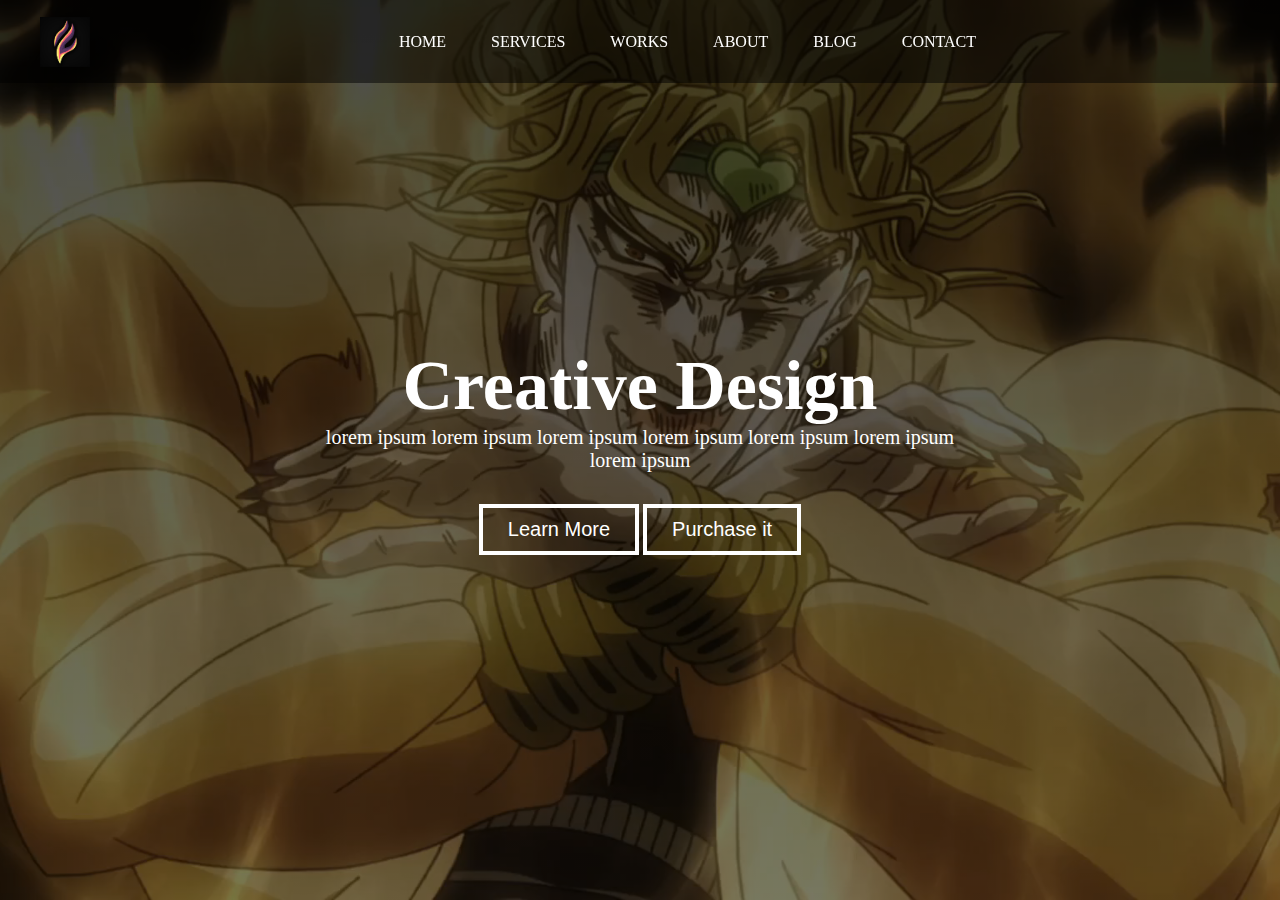
==== header/index.html @ 7c340ead "Проба" ====
<!DOCTYPE html>
<html>
<head>
	<title></title>
	<link rel="stylesheet" type="text/css" href="main.css">
	<link rel="stylesheet" href="https://use.fontawesome.com/releases/v5.6.3/css/all.css"
        integrity="sha384-UHRtZLI+pbxtHCWp1t77Bi1L4ZtiqrqD80Kn4Z8NTSRyMA2Fd33n5dQ8lWUE00s/" crossorigin="anonymous">
</head>
<body>
	<nav>
			<div class="logo">
				<img src="logo.png" alt="logo">

			</div>
			
				<ul class="menu">
					<li>Home</li>
					<li>Services</li>
					<li>Works</li>
					<li>About</li>
					<li>Blog</li>
					<li>Contact</li>


				</ul>

			
			<div class="socials">
				<i class="fab fa-instagram"></i>
				<i class="fab fa-facebook-square"></i>
				<i class="fab fa-twitter-square"></i>

			</div>

		</nav>
	<header>
		



		<div class="center-text">
			<h1>Creative Design</h1>
			<p> lorem ipsum lorem ipsum lorem ipsum lorem ipsum lorem ipsum lorem ipsum lorem ipsum</p>
			<div class="buttons">
				<button>Learn More</button>
				<button>Purchase it</button>

			</div>
		</div>

	</header>


</body>
</html>
---- header/main.css ----
* {
  padding: 0;
  margin: 0;
  box-sizing: border-box;
}

header {
  background-image: linear-gradient(to bottom, rgba(0, 0, 0, 0.7), rgba(0, 0, 0, 0.53)), url("zawarudo.png");
  height: 100vh;
  width: 100%;
  background-size: cover;
  background-position: center;
  display: flex;
  justify-content: center;
  align-items: center;
}

.center-text {
  width: 50%;
  text-align: center;
  color: white;
}
.center-text h1 {
  font-size: 70px;
}
.center-text p {
  font-size: 20px;
}
.center-text button {
  margin-top: 5%;
  padding: 10px 25px;
  border: 4px solid white;
  background: transparent;
  color: white;
  font-size: 20px;
  outline: 0;
  cursor: pointer;
}
.center-text button:hover {
  background: white;
  color: black;
  transition: 0.5s;
}

nav {
  color: white;
  background: rgba(0, 0, 0, 0.5);
  position: fixed;
  width: 100%;
  display: flex;
  justify-content: space-between;
  padding: 12px 40px;
  align-items: center;
}
nav .menu {
  display: flex;
}
nav li {
  margin-left: 45px;
  list-style: none;
  text-transform: uppercase;
}
nav img {
  height: 100%;
  width: 100%;
}
nav .logo {
  flex-basis: 50px;
  padding-top: 5px;
}

/*# sourceMappingURL=main.css.map */
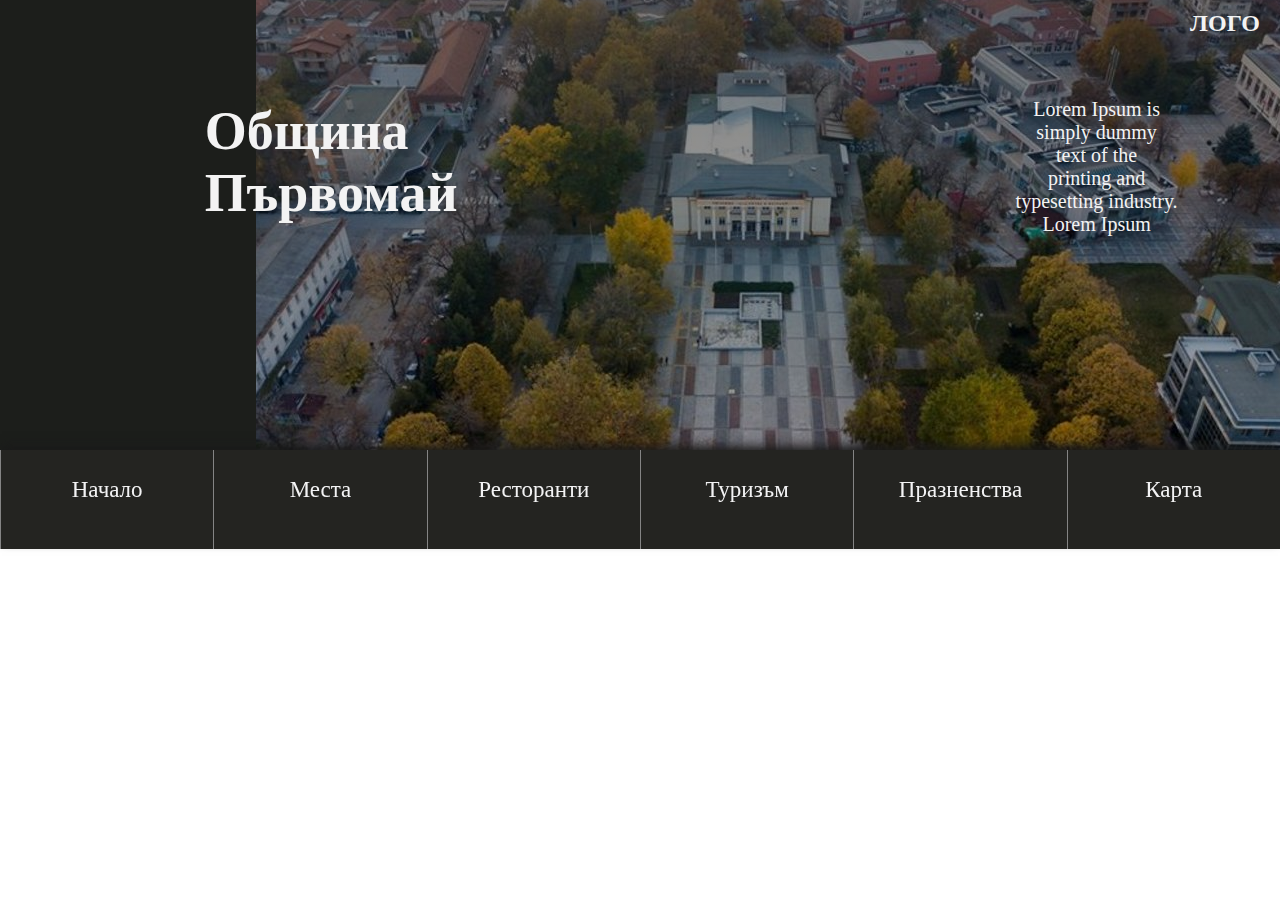
==== commit 8d5fe55c: "Header" ====
--- a/header/index.html
+++ b/header/index.html
@@ -6,50 +6,27 @@
 	<link rel="stylesheet" href="https://use.fontawesome.com/releases/v5.6.3/css/all.css"
         integrity="sha384-UHRtZLI+pbxtHCWp1t77Bi1L4ZtiqrqD80Kn4Z8NTSRyMA2Fd33n5dQ8lWUE00s/" crossorigin="anonymous">
 </head>
-<body>
-	<nav>
-			<div class="logo">
-				<img src="logo.png" alt="logo">
 
-			</div>
-			
-				<ul class="menu">
-					<li>Home</li>
-					<li>Services</li>
-					<li>Works</li>
-					<li>About</li>
-					<li>Blog</li>
-					<li>Contact</li>
+<header>
+
+	<div class="grey-box">
+			<h1>Община Първомай</h1>
+	</div>
+	<div class="header-img">
+		<h2>ЛОГО</h2>
+		<p>Lorem Ipsum is<br> simply dummy<br> text of the<br> printing and<br> typesetting industry.<br> Lorem Ipsum</p>
+	</div>
 
 
+</header>
+
+	<nav>
+				<ul class="menu">
+					<li><a href=""><p>Начало</p></a></li>
+					<li><a href=""><p>Места</p></a></li>
+					<li><a href=""><p>Ресторанти</p></a></li>
+					<li><a href=""><p>Туризъм</p></a></li>
+					<li><a href=""><p>Празненства</p></a></li>
+					<li><a href=""><p>Карта</p></a></li>
 				</ul>
-
-			
-			<div class="socials">
-				<i class="fab fa-instagram"></i>
-				<i class="fab fa-facebook-square"></i>
-				<i class="fab fa-twitter-square"></i>
-
-			</div>
-
-		</nav>
-	<header>
-		
-
-
-
-		<div class="center-text">
-			<h1>Creative Design</h1>
-			<p> lorem ipsum lorem ipsum lorem ipsum lorem ipsum lorem ipsum lorem ipsum lorem ipsum</p>
-			<div class="buttons">
-				<button>Learn More</button>
-				<button>Purchase it</button>
-
-			</div>
-		</div>
-
-	</header>
-
-
-</body>
-</html>+		</nav>--- a/header/main.css
+++ b/header/main.css
@@ -5,68 +5,72 @@
 }
 
 header {
-  background-image: linear-gradient(to bottom, rgba(0, 0, 0, 0.7), rgba(0, 0, 0, 0.53)), url("zawarudo.png");
-  height: 100vh;
+  height: 50vh;
   width: 100%;
-  background-size: cover;
+  display: flex;
+}
+header .grey-box {
+  height: 100%;
+  width: 20%;
+  background: #1c1e1b;
+}
+header .grey-box h1 {
+  color: #f3f3f3;
+  font-size: 54px;
+  padding: 39% 80%;
+  position: relative;
+}
+header .header-img {
+  background-image: linear-gradient(to bottom, rgba(0, 0, 0, 0.5), rgba(0, 0, 0, 0.3)), url("images/Purvomay.jpg");
+  height: 100%;
+  width: 80%;
   background-position: center;
+}
+header .header-img h2 {
+  text-align: right;
+  color: #f3f3f3;
+  margin: 10px 20px 0px 0px;
+}
+header .header-img p {
+  font-size: 20px;
+  color: #f3f3f3;
   display: flex;
-  justify-content: center;
-  align-items: center;
-}
-
-.center-text {
-  width: 50%;
+  justify-content: flex-end;
   text-align: center;
-  color: white;
-}
-.center-text h1 {
-  font-size: 70px;
-}
-.center-text p {
-  font-size: 20px;
-}
-.center-text button {
-  margin-top: 5%;
-  padding: 10px 25px;
-  border: 4px solid white;
-  background: transparent;
-  color: white;
-  font-size: 20px;
-  outline: 0;
-  cursor: pointer;
-}
-.center-text button:hover {
-  background: white;
-  color: black;
-  transition: 0.5s;
+  width: 100%;
+  margin: 6% 0% 0% -10%;
 }
 
 nav {
   color: white;
-  background: rgba(0, 0, 0, 0.5);
+  background: #242421;
   position: fixed;
   width: 100%;
-  display: flex;
-  justify-content: space-between;
-  padding: 12px 40px;
-  align-items: center;
+  height: 11vh;
+  box-shadow: 0 -6px 10px -2px #1a1a1a;
 }
 nav .menu {
   display: flex;
+  height: 100%;
+}
+nav p {
+  margin-top: 27px;
+  font-size: 23px;
 }
 nav li {
-  margin-left: 45px;
   list-style: none;
-  text-transform: uppercase;
+  color: #f3f3f4;
+  width: 18%;
+  text-align: center;
+  border-left: 1px solid #848484;
 }
-nav img {
-  height: 100%;
-  width: 100%;
+nav li:hover {
+  background: #049c64;
+  transition: 0.5s;
 }
-nav .logo {
-  flex-basis: 50px;
-  padding-top: 5px;
+nav li a {
+  text-decoration: none;
+  color: #f3f3f4;
 }
 
 /*# sourceMappingURL=main.css.map */
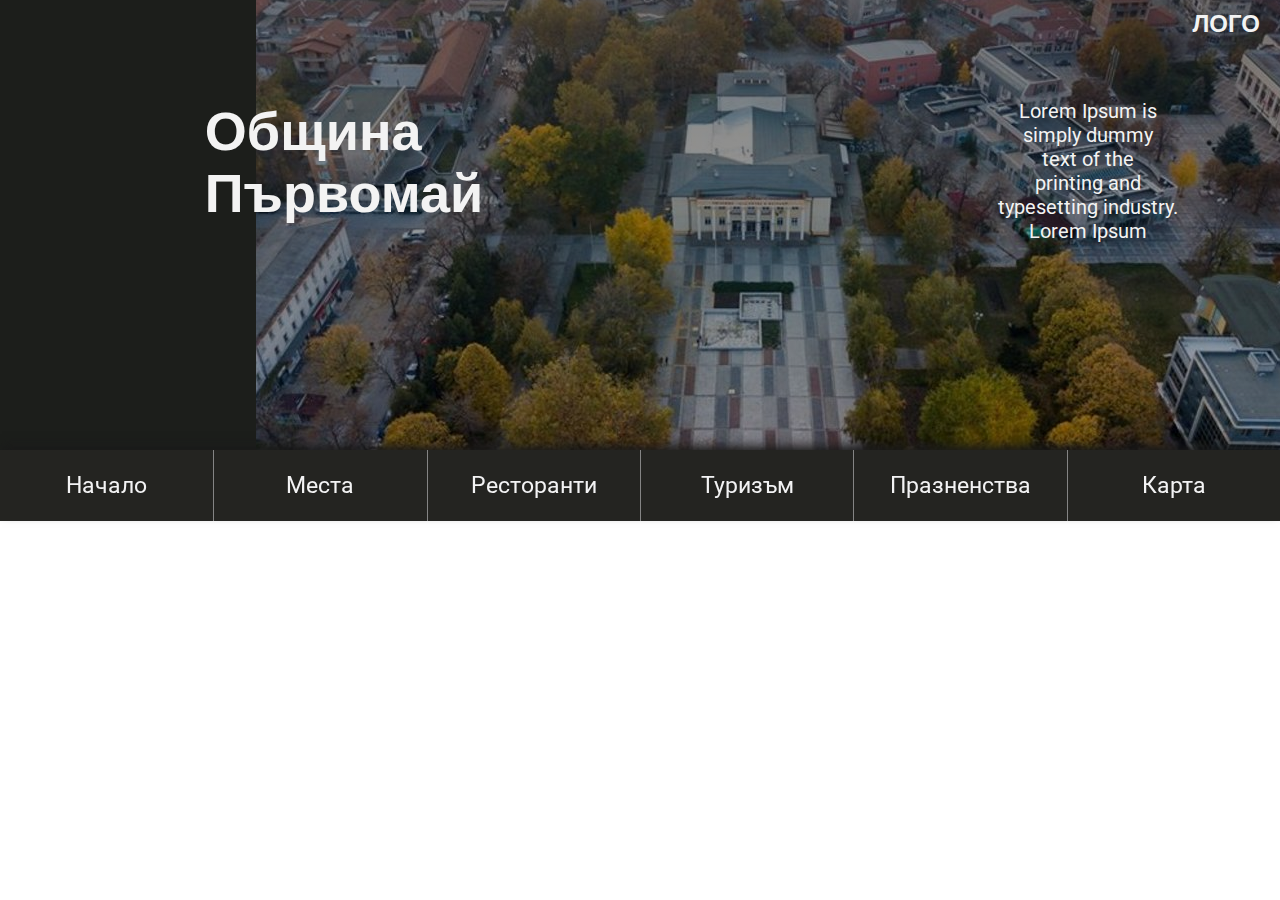
==== commit 2865489b: "Променен хедър" ====
--- a/header/index.html
+++ b/header/index.html
@@ -1,32 +1,54 @@
 <!DOCTYPE html>
 <html>
-<head>
-	<title></title>
-	<link rel="stylesheet" type="text/css" href="main.css">
-	<link rel="stylesheet" href="https://use.fontawesome.com/releases/v5.6.3/css/all.css"
-        integrity="sha384-UHRtZLI+pbxtHCWp1t77Bi1L4ZtiqrqD80Kn4Z8NTSRyMA2Fd33n5dQ8lWUE00s/" crossorigin="anonymous">
-</head>
+	<head>
+		<title></title>
+		<link rel="stylesheet" type="text/css" href="main.min.css" />
+		<link rel="stylesheet" type="text/css" href="../styles/main.min.css" />
+		<link
+			rel="stylesheet"
+			href="https://use.fontawesome.com/releases/v5.6.3/css/all.css"
+			integrity="sha384-UHRtZLI+pbxtHCWp1t77Bi1L4ZtiqrqD80Kn4Z8NTSRyMA2Fd33n5dQ8lWUE00s/"
+			crossorigin="anonymous"
+		/>
+	</head>
 
-<header>
-
-	<div class="grey-box">
+	<header>
+		<div class="grey-box">
 			<h1>Община Първомай</h1>
-	</div>
-	<div class="header-img">
-		<h2>ЛОГО</h2>
-		<p>Lorem Ipsum is<br> simply dummy<br> text of the<br> printing and<br> typesetting industry.<br> Lorem Ipsum</p>
-	</div>
-
-
-</header>
+		</div>
+		<div class="header-img">
+			<h2>ЛОГО</h2>
+			<p>
+				Lorem Ipsum is<br />
+				simply dummy<br />
+				text of the<br />
+				printing and<br />
+				typesetting industry.<br />
+				Lorem Ipsum
+			</p>
+		</div>
+	</header>
 
 	<nav>
-				<ul class="menu">
-					<li><a href=""><p>Начало</p></a></li>
-					<li><a href=""><p>Места</p></a></li>
-					<li><a href=""><p>Ресторанти</p></a></li>
-					<li><a href=""><p>Туризъм</p></a></li>
-					<li><a href=""><p>Празненства</p></a></li>
-					<li><a href=""><p>Карта</p></a></li>
-				</ul>
-		</nav>+		<ul class="menu">
+			<li>
+				<a href="">Начало</a>
+			</li>
+			<li>
+				<a href="">Места</a>
+			</li>
+			<li>
+				<a href="">Ресторанти</a>
+			</li>
+			<li>
+				<a href="">Туризъм</a>
+			</li>
+			<li>
+				<a href="">Празненства</a>
+			</li>
+			<li>
+				<a href="">Карта</a>
+			</li>
+		</ul>
+	</nav>
+</html>
--- a/header/main.min.css
+++ b/header/main.min.css
@@ -0,0 +1 @@
+*{padding:0;margin:0;box-sizing:border-box}header{height:50vh;width:100%;display:flex}header .grey-box{height:100%;width:20%;background:#1c1e1b}header h1{color:#f3f3f3;font-size:54px;padding:39% 80%;position:relative}header .header-img{background-image:linear-gradient(to bottom, rgba(0,0,0,0.5), rgba(0,0,0,0.3)),url("images/Purvomay.jpg");height:100%;width:80%;background-position:center}header h2{text-align:right;color:#f3f3f3;margin:10px 20px 0px 0px}header p{font-size:20px;color:#f3f3f3;display:flex;justify-content:flex-end;text-align:center;width:100%;margin:6% 0% 0% -10%}nav{color:white;background:#242421;position:fixed;width:100%;box-shadow:0 -6px 10px -2px #1a1a1a}nav .menu{display:flex;height:100%}nav li{list-style:none;color:#f3f3f4;width:18%;text-align:center}nav li:hover{background:#049c64;transition:0.5s}nav li+li{border-left:1px solid #848484}nav a{text-decoration:none;color:#f3f3f4;font-size:23px;padding:22px;display:inline-block}
--- a/styles/main.min.css
+++ b/styles/main.min.css
@@ -0,0 +1 @@
+@import url("https://fonts.googleapis.com/css2?family=Roboto:wght@300&display=swap");@import url("https://bg.allfont.net/allfont.css?fonts=book-antiqua");@use './partials/custom-props';@use './partials/utilities';*,*::before,*::after{box-sizing:border-box;margin:0;padding:0}body{font-family:'Roboto', sans-serif}h1,h2,h3,h4,h5,h6{font-family:'Book Antiqua', arial}
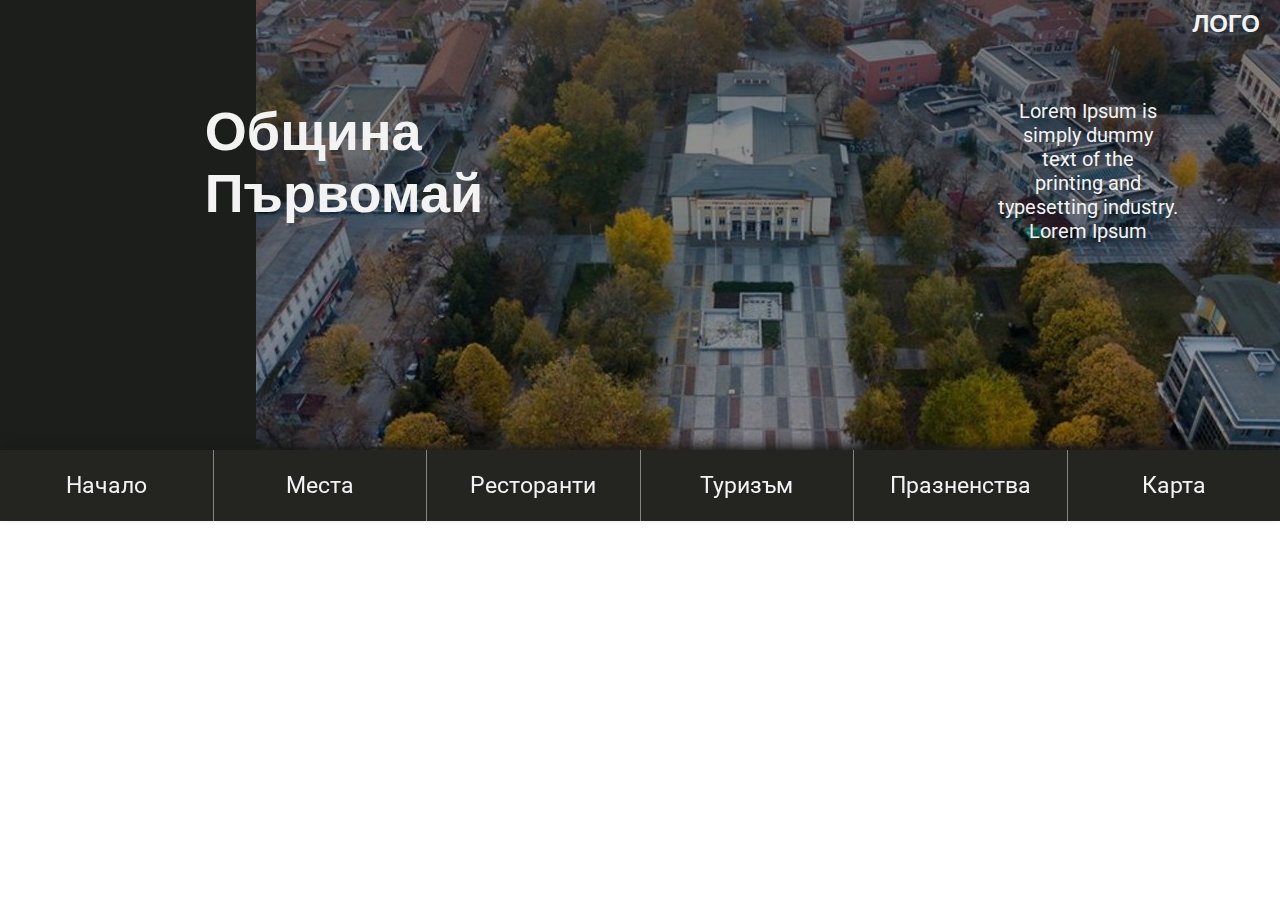
==== commit 328dfd8b: "Промяна в Header" ====
--- a/header/index.html
+++ b/header/index.html
@@ -2,7 +2,7 @@
 <html>
 	<head>
 		<title></title>
-		<link rel="stylesheet" type="text/css" href="main.min.css" />
+		<link rel="stylesheet" type="text/css" href="main.css" />
 		<link rel="stylesheet" type="text/css" href="../styles/main.min.css" />
 		<link
 			rel="stylesheet"
--- a/header/main.css
+++ b/header/main.css
@@ -0,0 +1,77 @@
+* {
+  padding: 0;
+  margin: 0;
+  box-sizing: border-box;
+}
+
+header {
+  height: 50vh;
+  width: 100%;
+  display: flex;
+}
+header .grey-box {
+  height: 100%;
+  width: 20%;
+  background: #1c1e1b;
+}
+header h1 {
+  color: #f3f3f3;
+  font-size: 54px;
+  padding: 39% 80%;
+  position: relative;
+}
+header .header-img {
+  background-image: linear-gradient(to bottom, rgba(0, 0, 0, 0.5), rgba(0, 0, 0, 0.3)), url("images/Purvomay.jpg");
+  height: 100%;
+  width: 80%;
+  background-position: center;
+}
+header h2 {
+  text-align: right;
+  color: #f3f3f3;
+  margin: 10px 20px 0px 0px;
+}
+header p {
+  font-size: 20px;
+  color: #f3f3f3;
+  display: flex;
+  justify-content: flex-end;
+  text-align: center;
+  width: 100%;
+  margin: 6% 0% 0% -10%;
+}
+
+nav {
+  color: white;
+  background: #242421;
+  position: fixed;
+  width: 100%;
+  box-shadow: 0 -6px 10px -2px #1a1a1a;
+}
+nav .menu {
+  display: flex;
+  height: 100%;
+}
+nav li {
+  list-style: none;
+  color: #f3f3f4;
+  flex: 1;
+  text-align: center;
+}
+nav li:hover {
+  background: #049c64;
+  transition: 0.5s;
+  cursor: pointer;
+}
+nav li + li {
+  border-left: 1px solid #848484;
+}
+nav a {
+  text-decoration: none;
+  color: #f3f3f4;
+  font-size: 23px;
+  padding: 22px;
+  display: inline-block;
+}
+
+/*# sourceMappingURL=main.css.map */
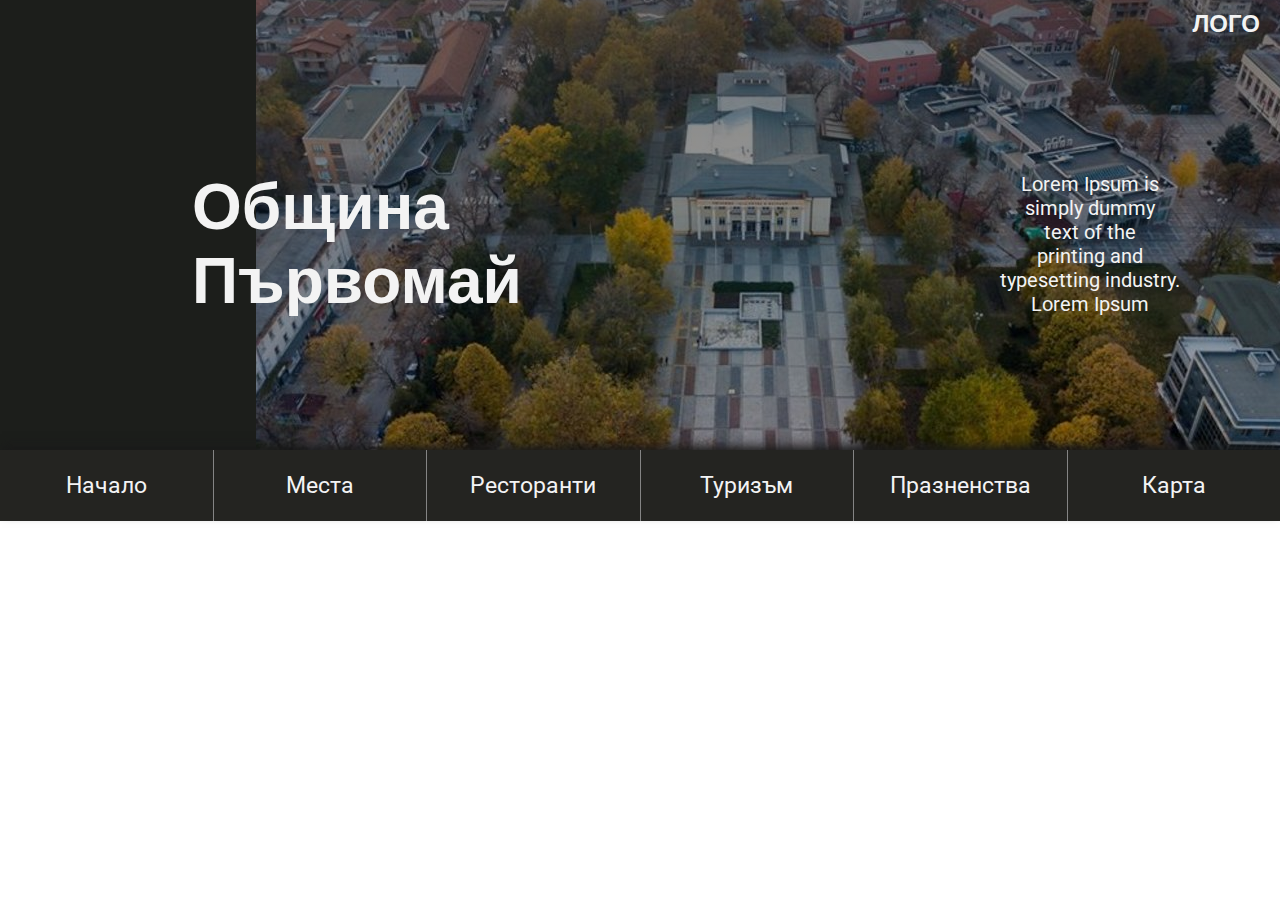
==== commit 07c366d0: "Променени неща в хедъра, както и в самите сасс файлове. Открити грешки в документацията, но непоправ" ====
--- a/header/index.html
+++ b/header/index.html
@@ -2,8 +2,8 @@
 <html>
 	<head>
 		<title></title>
-		<link rel="stylesheet" type="text/css" href="main.css" />
-		<link rel="stylesheet" type="text/css" href="../styles/main.min.css" />
+		<link rel="stylesheet" type="text/css" href="./header.css" />
+		<link rel="stylesheet" type="text/css" href="../styles/main.css" />
 		<link
 			rel="stylesheet"
 			href="https://use.fontawesome.com/releases/v5.6.3/css/all.css"
@@ -12,25 +12,26 @@
 		/>
 	</head>
 
-	<header>
-		<div class="grey-box">
-			<h1>Община Първомай</h1>
-		</div>
+	<header class="main-header">
+		<div class="grey-box"></div>
 		<div class="header-img">
 			<h2>ЛОГО</h2>
-			<p>
-				Lorem Ipsum is<br />
-				simply dummy<br />
-				text of the<br />
-				printing and<br />
-				typesetting industry.<br />
-				Lorem Ipsum
-			</p>
+			<div class="flex-cy header-text">
+				<h1>Община <br />Първомай</h1>
+				<p class="flex-ex">
+					Lorem Ipsum is<br />
+					simply dummy<br />
+					text of the<br />
+					printing and<br />
+					typesetting industry.<br />
+					Lorem Ipsum
+				</p>
+			</div>
 		</div>
 	</header>
 
-	<nav>
-		<ul class="menu">
+	<nav class="main-nav">
+		<ul class="flex menu">
 			<li>
 				<a href="">Начало</a>
 			</li>
--- a/header/header.css
+++ b/header/header.css
@@ -0,0 +1,74 @@
+* {
+  padding: 0;
+  margin: 0;
+  box-sizing: border-box;
+}
+
+.main-header {
+  height: 400px;
+  min-height: 50vh;
+  width: 100%;
+  display: flex;
+}
+.main-header .grey-box {
+  width: 20%;
+  background: var(--clr-dark-3);
+}
+.main-header h1 {
+  color: #f3f3f3;
+  font-size: var(--txt-lg);
+  left: -4rem;
+  position: relative;
+}
+.main-header .header-img {
+  background-image: linear-gradient(to bottom, rgba(0, 0, 0, 0.5), rgba(0, 0, 0, 0.3)), url("images/Purvomay.jpg");
+  height: 100%;
+  width: 80%;
+  background-position: center;
+  display: flex;
+  flex-direction: column;
+}
+.main-header .header-text {
+  flex: 1;
+}
+.main-header h2 {
+  text-align: right;
+  color: var(--clr-light-gray2);
+  margin: 10px 20px 0px 0px;
+}
+.main-header p {
+  font-size: 20px;
+  color: var(--clr-light-gray2);
+  padding-right: 100px;
+  text-align: center;
+  flex: 1;
+}
+
+.main-nav {
+  background: #242421;
+  position: sticky;
+  top: 0;
+  box-shadow: 0 -6px 10px -2px #1a1a1a;
+}
+.main-nav li {
+  list-style: none;
+  flex: 1;
+  text-align: center;
+}
+.main-nav li:hover {
+  background: #049c64;
+  transition: 0.5s;
+  cursor: pointer;
+}
+.main-nav li + li {
+  border-left: 1px solid #848484;
+}
+.main-nav a {
+  text-decoration: none;
+  color: #f3f3f4;
+  font-size: 23px;
+  padding: 22px;
+  display: inline-block;
+}
+
+/*# sourceMappingURL=header.css.map */
--- a/styles/main.css
+++ b/styles/main.css
@@ -0,0 +1,333 @@
+@import url("https://fonts.googleapis.com/css2?family=Roboto:wght@300&display=swap");
+@import url("https://bg.allfont.net/allfont.css?fonts=book-antiqua");
+:root {
+  --clr-light-gray1: #f6f6f6;
+  --clr-light-gray2: #f3f3f3;
+  --clr-light-blue: #ace5ee;
+  --clr-dark-1: #2b2d28;
+  --clr-dark-2: #20221f;
+  --clr-dark-3: #1c1e1b;
+  --clr-dark-blue: #1c3738;
+  --clr-other-green: #009966;
+  --clr-other-red: #d30031;
+  --txt-lg: clamp(2rem, 4rem, 6vw);
+  --txt-md: clamp(1.8rem, 1.8rem + 10vw, 2.5rem);
+  --txt-nm: clamp(0.85rem, 0.85rem + 10vw, 1rem);
+}
+
+.container {
+  max-width: 1100px;
+  margin: auto;
+}
+
+.m-1 {
+  margin: 1rem;
+}
+
+.m-x-1 {
+  margin-left: 1rem;
+  margin-right: 1rem;
+}
+
+.m-y-1 {
+  margin-top: 1rem;
+  margin-bottom: 1rem;
+}
+
+.p-1 {
+  padding: 1rem;
+}
+
+.p-x-1 {
+  padding-left: 1rem;
+  padding-right: 1rem;
+}
+
+.p-y-1 {
+  padding-top: 1rem;
+  padding-bottom: 1rem;
+}
+
+.m-2 {
+  margin: 2rem;
+}
+
+.m-x-2 {
+  margin-left: 2rem;
+  margin-right: 2rem;
+}
+
+.m-y-2 {
+  margin-top: 2rem;
+  margin-bottom: 2rem;
+}
+
+.p-2 {
+  padding: 2rem;
+}
+
+.p-x-2 {
+  padding-left: 2rem;
+  padding-right: 2rem;
+}
+
+.p-y-2 {
+  padding-top: 2rem;
+  padding-bottom: 2rem;
+}
+
+.m-3 {
+  margin: 3rem;
+}
+
+.m-x-3 {
+  margin-left: 3rem;
+  margin-right: 3rem;
+}
+
+.m-y-3 {
+  margin-top: 3rem;
+  margin-bottom: 3rem;
+}
+
+.p-3 {
+  padding: 3rem;
+}
+
+.p-x-3 {
+  padding-left: 3rem;
+  padding-right: 3rem;
+}
+
+.p-y-3 {
+  padding-top: 3rem;
+  padding-bottom: 3rem;
+}
+
+.m-4 {
+  margin: 4rem;
+}
+
+.m-x-4 {
+  margin-left: 4rem;
+  margin-right: 4rem;
+}
+
+.m-y-4 {
+  margin-top: 4rem;
+  margin-bottom: 4rem;
+}
+
+.p-4 {
+  padding: 4rem;
+}
+
+.p-x-4 {
+  padding-left: 4rem;
+  padding-right: 4rem;
+}
+
+.p-y-4 {
+  padding-top: 4rem;
+  padding-bottom: 4rem;
+}
+
+.m-5 {
+  margin: 5rem;
+}
+
+.m-x-5 {
+  margin-left: 5rem;
+  margin-right: 5rem;
+}
+
+.m-y-5 {
+  margin-top: 5rem;
+  margin-bottom: 5rem;
+}
+
+.p-5 {
+  padding: 5rem;
+}
+
+.p-x-5 {
+  padding-left: 5rem;
+  padding-right: 5rem;
+}
+
+.p-y-5 {
+  padding-top: 5rem;
+  padding-bottom: 5rem;
+}
+
+.m-6 {
+  margin: 6rem;
+}
+
+.m-x-6 {
+  margin-left: 6rem;
+  margin-right: 6rem;
+}
+
+.m-y-6 {
+  margin-top: 6rem;
+  margin-bottom: 6rem;
+}
+
+.p-6 {
+  padding: 6rem;
+}
+
+.p-x-6 {
+  padding-left: 6rem;
+  padding-right: 6rem;
+}
+
+.p-y-6 {
+  padding-top: 6rem;
+  padding-bottom: 6rem;
+}
+
+.m-7 {
+  margin: 7rem;
+}
+
+.m-x-7 {
+  margin-left: 7rem;
+  margin-right: 7rem;
+}
+
+.m-y-7 {
+  margin-top: 7rem;
+  margin-bottom: 7rem;
+}
+
+.p-7 {
+  padding: 7rem;
+}
+
+.p-x-7 {
+  padding-left: 7rem;
+  padding-right: 7rem;
+}
+
+.p-y-7 {
+  padding-top: 7rem;
+  padding-bottom: 7rem;
+}
+
+.ta-c {
+  text-align: center;
+}
+.ta-l {
+  text-align: left;
+}
+.ta-r {
+  text-align: right;
+}
+
+.f-w-100 {
+  font-weight: 100;
+}
+.f-w-200 {
+  font-weight: 200;
+}
+.f-w-300 {
+  font-weight: 300;
+}
+.f-w-400 {
+  font-weight: 400;
+}
+.f-w-500 {
+  font-weight: 500;
+}
+.f-w-600 {
+  font-weight: 600;
+}
+.f-w-700 {
+  font-weight: 700;
+}
+.f-w-800 {
+  font-weight: 800;
+}
+
+[class^=btn] {
+  display: inline-block;
+  padding: 6px 12px;
+  border-radius: 3px;
+  outline: none;
+  border: 0;
+  cursor: pointer;
+}
+
+.btn-primary {
+  background-color: var(--clr-others-green);
+  color: #fff;
+}
+
+[class^=flex] {
+  display: flex;
+}
+
+.flex-sb {
+  justify-content: space-between;
+  align-items: space-between;
+}
+.flex-sa {
+  justify-content: space-around;
+  align-items: space-around;
+}
+.flex-c {
+  justify-content: center;
+  align-items: center;
+}
+.flex-e {
+  justify-content: flex-end;
+  align-items: flex-end;
+}
+.flex-sbx {
+  justify-content: space-between;
+}
+.flex-sax {
+  justify-content: space-around;
+}
+.flex-cx {
+  justify-content: center;
+}
+.flex-ex {
+  justify-content: flex-end;
+}
+.flex-sby {
+  align-items: space-between;
+}
+.flex-say {
+  align-items: space-around;
+}
+.flex-cy {
+  align-items: center;
+}
+.flex-ey {
+  align-items: flex-end;
+}
+
+*,
+*::before,
+*::after {
+  box-sizing: border-box;
+  margin: 0;
+  padding: 0;
+}
+
+body {
+  font-family: "Roboto", sans-serif;
+}
+
+h1,
+h2,
+h3,
+h5,
+h6 {
+  font-family: "Book Antiqua", arial;
+}
+
+/*# sourceMappingURL=main.css.map */
